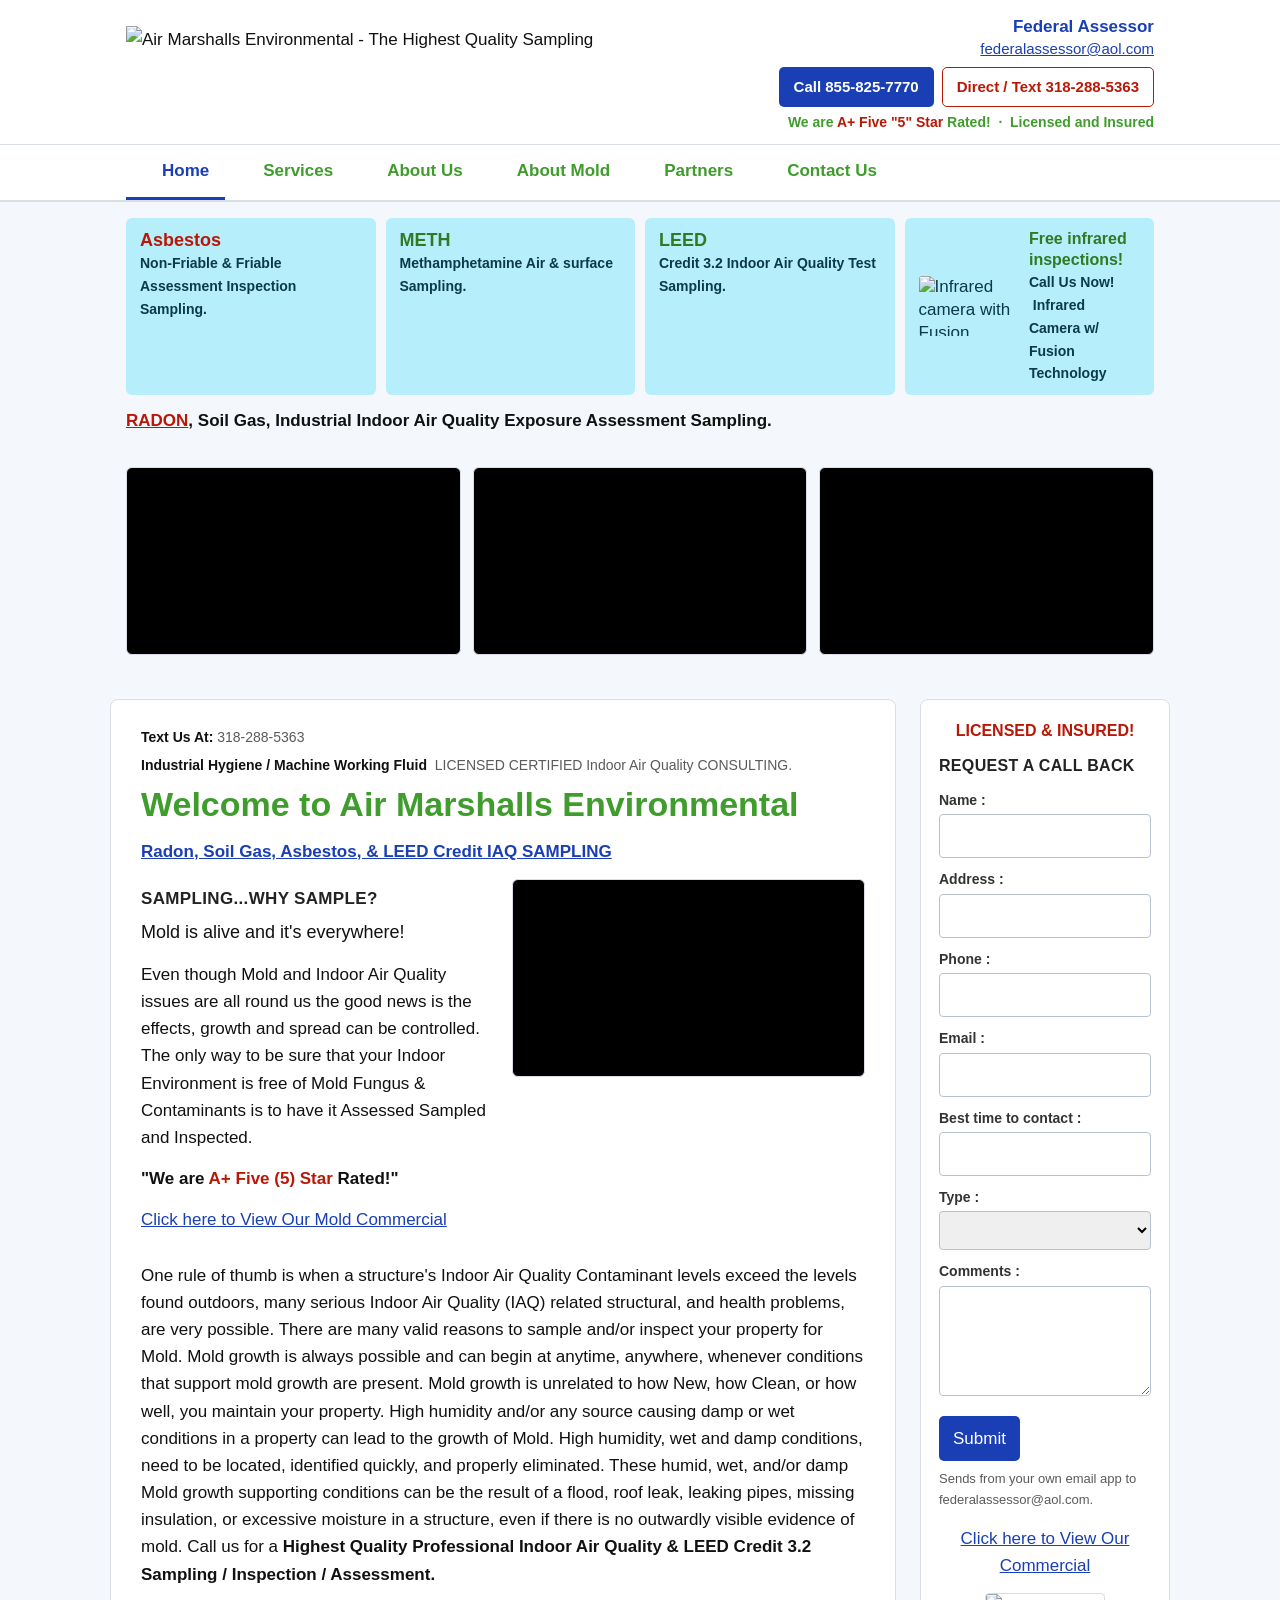
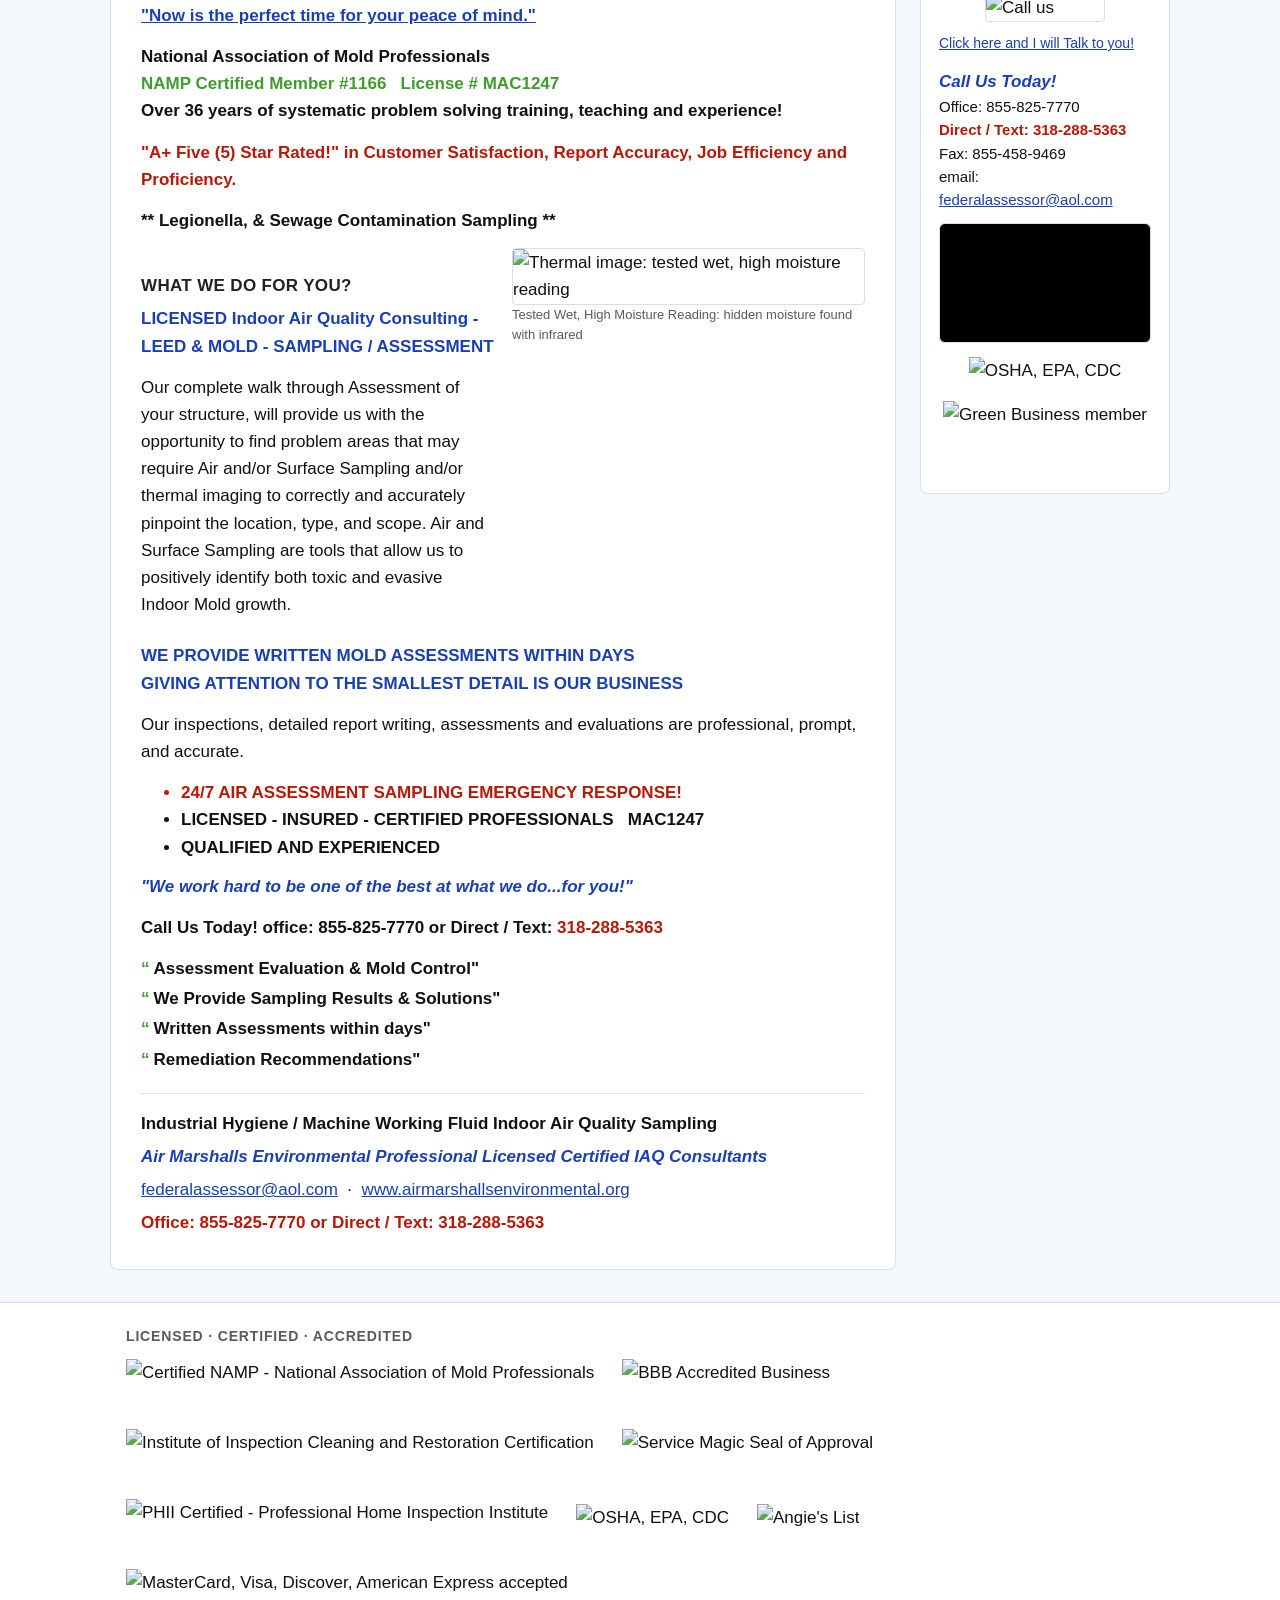
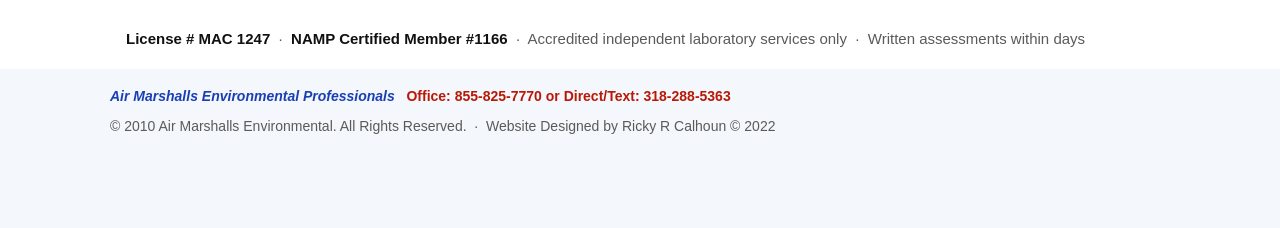
==== docs/index.html @ b807fefd "Air Marshalls Environmental public site: restored + modernized, six pages, GitHub Pages in /docs Co-" ====
<!DOCTYPE html>
<html lang="en">
<head>
<meta charset="utf-8">
<meta name="viewport" content="width=device-width, initial-scale=1">
<title>Home - Air Marshalls Environmental</title>
<meta name="description" content="Air Marshalls Environmental: licensed, insured, certified Indoor Air Quality consulting and sampling. Mold, asbestos, radon, methane, soil gas, LEED, meth. Office 855-825-7770.">
<link rel="canonical" href="https://www.airmarshallsenvironmental.org/">
<link rel="icon" href="img/favicon.png">
<link rel="stylesheet" href="site.css">
</head>
<body>
<div class="sky">
  <div class="wrap">
    <div class="top">
      <a class="brand" href="index.html"><img src="img/logo_big.jpg" alt="Air Marshalls Environmental - The Highest Quality Sampling"></a>
      <div class="contact">
        <div class="who">Federal Assessor</div>
        <div class="mail"><a href="mailto:federalassessor@aol.com">federalassessor@aol.com</a></div>
        <div class="btns">
          <a class="btn call tel" href="tel:8558257770">Call 855-825-7770</a>
          <a class="btn text tel" href="tel:3182885363">Direct / Text 318-288-5363</a>
        </div>
        <div class="rated">We are <span class="red">A+ Five "5" Star</span> Rated! &nbsp;·&nbsp; Licensed and Insured</div>
      </div>
    </div>
  </div>
  <nav><div class="wrap"><ul><li><a href="index.html" class="here">Home</a></li><li><a href="services.html">Services</a></li><li><a href="about.html">About Us</a></li><li><a href="about_mold.html">About Mold</a></li><li><a href="partner.html">Partners</a></li><li><a href="contact.html">Contact Us</a></li></ul></div></nav>
</div>

<div class="wrap">
  <div class="chips">
    <div class="chip"><b class="red">Asbestos</b><small>Non-Friable &amp; Friable Assessment Inspection Sampling.</small></div>
    <div class="chip"><b class="green">METH</b><small>Methamphetamine Air &amp; surface Sampling.</small></div>
    <div class="chip"><b class="green">LEED</b><small>Credit 3.2 Indoor Air Quality Test Sampling.</small></div>
    <div class="chip ir"><img src="img/Copy_of_IR_camera.jpg" alt="Infrared camera with Fusion Technology"><span><b class="green" style="font-size:16px">Free infrared inspections!</b><small>Call Us Now! &nbsp;Infrared Camera w/ Fusion Technology</small></span></div>
  </div>
  <p class="tagline"><span class="u">RADON</span>, Soil Gas, Industrial Indoor Air Quality Exposure Assessment Sampling.</p>
  <div class="vids"><div class="video"><iframe src="https://www.youtube.com/embed/By1R3_OJHyA?rel=0" title="2017 Air Marshalls" allowfullscreen loading="lazy"></iframe></div><div class="video"><iframe src="https://www.youtube.com/embed/1UCt2Y21LX0?rel=0" title="An Introduction to Asbestos - Louisiana DEQ" allowfullscreen loading="lazy"></iframe></div><div class="video"><iframe src="https://www.youtube.com/embed/gciSp5X40t0?rel=0" title="Air Marshalls Environmental" allowfullscreen loading="lazy"></iframe></div></div>
</div>

<div class="wrap layout">
  <main class="card">
    <div class="kicker">
      <span><b>Text Us At:</b> <a class="tel" style="text-decoration:none;color:inherit" href="tel:3182885363">318-288-5363</a></span>
      <span><b>Industrial Hygiene / Machine Working Fluid</b> &nbsp;LICENSED CERTIFIED Indoor Air Quality CONSULTING.</span>
    </div>

    <h1>Welcome to Air Marshalls Environmental</h1>
    <p class="b" style="color:var(--blue);text-decoration:underline">Radon, Soil Gas, Asbestos, &amp; LEED Credit IAQ SAMPLING</p>
    <div class="row2">
      <div>
        <h3 style="margin-top:6px">Sampling...Why Sample?</h3>
        <p class="lead">Mold is alive and it's everywhere!</p>
        <p>Even though Mold and Indoor Air Quality issues are all round us the good news is the effects, growth and spread can be controlled. The only way to be sure that your Indoor Environment is free of Mold Fungus &amp; Contaminants is to have it Assessed Sampled and Inspected.</p>
        <p class="b">"We are <span class="red">A+ Five (5) Star</span> Rated!"</p>
        <p><a href="https://www.youtube.com/watch?v=1Jl-C5-OQ5M">Click here to View Our Mold Commercial</a></p>
      </div>
      <div class="video"><iframe src="https://www.youtube.com/embed/or1ymqfUZwc?rel=0" title="Mold and Fungus in your food - Dr Lonnie Meisel" allowfullscreen loading="lazy"></iframe></div>
    </div>
    <p style="margin-top:14px">One rule of thumb is when a structure's Indoor Air Quality Contaminant levels exceed the levels found outdoors, many serious Indoor Air Quality (IAQ) related structural, and health problems, are very possible. There are many valid reasons to sample and/or inspect your property for Mold. Mold growth is always possible and can begin at anytime, anywhere, whenever conditions that support mold growth are present. Mold growth is unrelated to how New, how Clean, or how well, you maintain your property. High humidity and/or any source causing damp or wet conditions in a property can lead to the growth of Mold. High humidity, wet and damp conditions, need to be located, identified quickly, and properly eliminated. These humid, wet, and/or damp Mold growth supporting conditions can be the result of a flood, roof leak, leaking pipes, missing insulation, or excessive moisture in a structure, even if there is no outwardly visible evidence of mold. Call us for a <b>Highest Quality Professional Indoor Air Quality &amp; LEED Credit 3.2 Sampling / Inspection / Assessment.</b></p>
    <p class="b c" style="color:var(--blue);text-decoration:underline">"Now is the perfect time for your peace of mind."</p>
    <p class="b c">National Association of Mold Professionals<br><span class="green">NAMP Certified Member #1166 &nbsp; License # MAC1247</span><br>Over 36 years of systematic problem solving training, teaching and experience!</p>
    <p class="b red">"A+ Five (5) Star Rated!" in Customer Satisfaction, Report Accuracy, Job Efficiency and Proficiency.</p>
    <p class="b c">** Legionella, &amp; Sewage Contamination Sampling **</p>
    <div class="row2">
      <div>
        <h3>What We Do for you?</h3>
        <p class="b" style="color:var(--blue)">LICENSED Indoor Air Quality Consulting - LEED &amp; MOLD - SAMPLING / ASSESSMENT</p>
        <p>Our complete walk through Assessment of your structure, will provide us with the opportunity to find problem areas that may require Air and/or Surface Sampling and/or thermal imaging to correctly and accurately pinpoint the location, type, and scope. Air and Surface Sampling are tools that allow us to positively identify both toxic and evasive Indoor Mold growth.</p>
      </div>
      <figure style="margin:0"><img src="img/residential_pic_2.jpg" alt="Thermal image: tested wet, high moisture reading" style="width:100%;border-radius:4px;border:1px solid var(--rule)"><figcaption style="font-size:13px;color:var(--grey)">Tested Wet, High Moisture Reading: hidden moisture found with infrared</figcaption></figure>
    </div>
    <p class="b c" style="color:var(--blue);margin-top:10px">WE PROVIDE WRITTEN MOLD ASSESSMENTS WITHIN DAYS<br>GIVING ATTENTION TO THE SMALLEST DETAIL IS OUR BUSINESS</p>
    <p>Our inspections, detailed report writing, assessments and evaluations are professional, prompt, and accurate.</p>
    <ul>
      <li class="b red">24/7 AIR ASSESSMENT SAMPLING EMERGENCY RESPONSE!</li>
      <li class="b">LICENSED - INSURED - CERTIFIED PROFESSIONALS &nbsp; MAC1247</li>
      <li class="b">QUALIFIED AND EXPERIENCED</li>
    </ul>
    <p class="b c" style="font-style:italic;color:var(--blue);margin-top:12px">"We work hard to be one of the best at what we do...for you!"</p>
    <p class="b">Call Us Today! office: <a class="tel" style="text-decoration:none;color:inherit" href="tel:8558257770">855-825-7770</a> or Direct / Text: <a class="tel red" style="text-decoration:none" href="tel:3182885363">318-288-5363</a></p>
    <ul class="quotes">
      <li>Assessment Evaluation &amp; Mold Control"</li>
      <li>We Provide Sampling Results &amp; Solutions"</li>
      <li>Written Assessments within days"</li>
      <li>Remediation Recommendations"</li>
    </ul>
    <div class="closing">
      <p class="b">Industrial Hygiene / Machine Working Fluid Indoor Air Quality Sampling</p>
      <p class="b" style="font-style:italic;color:var(--blue)">Air Marshalls Environmental Professional Licensed Certified IAQ Consultants</p>
      <p><a href="mailto:federalassessor@aol.com">federalassessor@aol.com</a> &nbsp;·&nbsp; <a href="index.html">www.airmarshallsenvironmental.org</a></p>
      <p class="b red">Office: <a class="tel" style="text-decoration:none;color:inherit" href="tel:8558257770">855-825-7770</a> or Direct / Text: <a class="tel red" style="text-decoration:none" href="tel:3182885363">318-288-5363</a></p>
    </div>
  </main>
  <aside class="side"><div class="card">

    <div class="licensed">LICENSED &amp; INSURED!</div>
    <h3 style="margin:0 0 4px;font-size:16px">Request a call back</h3>
    <form class="form" onsubmit="return amSend(this)"><label>Name :</label><input name="Name" type="text"><label>Address :</label><input name="Address" type="text"><label>Phone :</label><input name="Phone" type="tel"><label>Email :</label><input name="Email" type="email"><label>Best time to contact :</label><input name="Best time to contact" type="text"><label>Type :</label><select name="Type"><option></option><option>Residential</option><option>Commercial</option><option>Industrial</option><option>Other</option></select><label>Comments :</label><textarea name="Comments"></textarea><button class="btn call" type="submit">Submit</button><div class="note">Sends from your own email app to federalassessor@aol.com.</div></form>
    <p style="margin-top:14px;text-align:center"><a href="https://www.youtube.com/watch?v=1Jl-C5-OQ5M">Click here to View Our Commercial</a></p>
    <img class="lady" src="img/Call_Lady.jpg" alt="Call us">
    <p class="c" style="font-size:14px"><a href="https://www.youtube.com/watch?v=1Jl-C5-OQ5M">Click here and I will Talk to you!</a></p>
    <div class="callus"><div class="t">Call Us Today!</div>Office: <a class="tel" style="text-decoration:none;color:inherit" href="tel:8558257770">855-825-7770</a><br><span class="red b">Direct / Text: <a class="tel red" style="text-decoration:none" href="tel:3182885363">318-288-5363</a></span><br>Fax: 855-458-9469<br>email: <a href="mailto:federalassessor@aol.com">federalassessor@aol.com</a></div>
    <div class="video"><iframe src="https://www.youtube.com/embed/MgAu5U9Fxc4?rel=0" title="Black Mold" allowfullscreen loading="lazy"></iframe></div>
    <div class="sealrow" style="margin-top:14px"><img src="img/seal_osha_epa_cdc.jpg" alt="OSHA, EPA, CDC" style="height:34px"><img src="img/seal_green_business.jpg" alt="Green Business member" style="height:60px"></div>
  </div></aside>
</div>

<div class="creds">
  <div class="wrap">
    <h4>Licensed · Certified · Accredited</h4>
    <div class="seals">
      <img src="img/seal_namp.jpg" alt="Certified NAMP - National Association of Mold Professionals">
      <img src="img/seal_bbb.jpg" alt="BBB Accredited Business">
      <img src="img/seal_iicrc.jpg" alt="Institute of Inspection Cleaning and Restoration Certification">
      <img src="img/seal_servicemagic.jpg" alt="Service Magic Seal of Approval">
      <img src="img/2009_07_16_Pro_Home_Insp_Institute.jpg" alt="PHII Certified - Professional Home Inspection Institute">
      <img class="sm" src="img/seal_osha_epa_cdc.jpg" alt="OSHA, EPA, CDC">
      <img class="sm" src="img/seal_angies.jpg" alt="Angie's List">
      <img class="sm" src="img/seal_cards.jpg" alt="MasterCard, Visa, Discover, American Express accepted">
    </div>
    <div class="nums"><b>License # MAC 1247</b> &nbsp;·&nbsp; <b>NAMP Certified Member #1166</b> &nbsp;·&nbsp; Accredited independent laboratory services only &nbsp;·&nbsp; Written assessments within days</div>
  </div>
</div>
<div class="wrap foot">
  <span class="line">Air Marshalls Environmental Professionals &nbsp; <span class="red">Office: 855-825-7770 or Direct/Text: 318-288-5363</span></span>
  <span>&copy; 2010 Air Marshalls Environmental. All Rights Reserved. &nbsp;·&nbsp; Website Designed by Ricky R Calhoun &copy; 2022</span>
</div>
<div class="callbar">
  <a class="btn call" href="tel:8558257770">Call 855-825-7770</a>
  <a class="btn text" href="tel:3182885363">Text 318-288-5363</a>
</div>
<script>
function amSend(f){var b=[];for(var i=0;i<f.elements.length;i++){var e=f.elements[i];if(e.name&&e.value)b.push(e.name+": "+e.value);}
location.href="mailto:federalassessor@aol.com?subject="+encodeURIComponent("Website inquiry - "+(f.elements["Name"]?f.elements["Name"].value:""))+"&body="+encodeURIComponent(b.join("\n"));return false;}
</script>
</body>
</html>
---- docs/site.css ----
:root{
    --green:#3f9c2d; --green-dark:#2f7a22; --red:#b91806; --blue:#1a3fb5; --link:#1a3fb5;
    --ink:#111; --grey:#5a5a5a; --callout:#b6eefc; --callout-ink:#0b3a4a; --rule:#d9dee6; --paper:#fff;
  }
  *{box-sizing:border-box;min-width:0}
  img,iframe{max-width:100%}
  html,body{margin:0;padding:0}
  body{font-family:Arial,Helvetica,sans-serif;font-size:17px;line-height:1.6;color:var(--ink);background:#f4f7fb;overflow-wrap:anywhere}
  a{color:var(--link)}
  h1,h2,h3,h4,p,ul{margin:0}
  p{margin:0 0 14px}
  .red{color:var(--red)} .green{color:var(--green)} .grey{color:var(--grey)} .b{font-weight:bold}
  .wrap{max-width:1060px;margin:0 auto;padding:0 16px}
  .tel{white-space:nowrap}

  /* ---------- sky header ---------- */
  .sky{background:#fff url(img/bg.jpg) repeat-x top center;border-bottom:1px solid var(--rule)}
  .top{display:flex;align-items:center;justify-content:space-between;gap:20px;padding:16px 0 12px}
  .brand{display:flex;align-items:center;gap:14px;text-decoration:none;color:inherit}
  .brand img{height:96px;width:auto;display:block}
  .brand .name{display:none}
  .contact{text-align:right;line-height:1.35}
  .contact .who{font-weight:bold;color:var(--blue)}
  .contact .mail{font-size:15px}
  .btns{display:flex;gap:8px;justify-content:flex-end;margin-top:8px;flex-wrap:wrap}
  .btn{display:inline-block;padding:9px 14px;border-radius:5px;font-weight:bold;text-decoration:none;font-size:15px;border:1px solid transparent}
  .btn.call{background:var(--blue);color:#fff}
  .btn.text{background:#fff;color:var(--red);border-color:var(--red)}
  .rated{font-size:14px;color:var(--green);font-weight:bold;margin-top:6px}
  .rated .red{color:var(--red)}

  nav{background:#fff;border-top:1px solid var(--rule);border-bottom:1px solid var(--rule)}
  nav ul{list-style:none;display:flex;gap:2px;padding:0;margin:0;overflow-x:auto}
  nav a{display:block;padding:12px 16px 12px 36px;font-weight:bold;color:var(--green);text-decoration:none;white-space:nowrap;
        background:url(img/nav_star.png) no-repeat 12px center;background-size:18px 18px;border-bottom:3px solid transparent}
  nav a:hover{color:var(--blue)}
  nav a.here{color:var(--blue);border-bottom-color:var(--blue)}

  /* ---------- his callouts, as one tidy row ---------- */
  .chips{display:grid;grid-template-columns:repeat(4,1fr);gap:10px;padding:16px 0 0}
  .chip{background:var(--callout);border-radius:6px;padding:10px 14px;color:var(--callout-ink);line-height:1.35}
  .chip b{display:block;font-size:18px}
  .chip b.red{color:var(--red)} .chip b.green{color:var(--green-dark)} .chip b.blue{color:var(--blue)}
  .chip small{font-size:14px;font-weight:bold}
  .chip.ir{display:flex;align-items:center;gap:10px}
  .chip.ir img{height:60px;width:auto;border-radius:3px}
  .tagline{padding:12px 0 18px;font-weight:bold}
  .tagline .u{color:var(--red);text-decoration:underline}
  .vids{display:grid;grid-template-columns:repeat(3,1fr);gap:12px;padding:0 0 20px}
  .video{aspect-ratio:16/9;background:#000;border-radius:6px;overflow:hidden;border:1px solid var(--rule)}
  .video iframe{width:100%;height:100%;border:0;display:block}

  /* ---------- body ---------- */
  .layout{display:grid;grid-template-columns:1fr 250px;gap:24px;padding:24px 0 32px;align-items:start}
  .card{background:var(--paper);border:1px solid var(--rule);border-radius:8px;padding:26px 30px}
  .kicker{display:flex;flex-wrap:wrap;justify-content:space-between;gap:6px 18px;font-size:14px;color:var(--grey);margin-bottom:8px}
  .kicker b{color:var(--ink)}
  h1{color:var(--green);font-size:34px;line-height:1.15;margin:0 0 14px}
  h2{color:var(--green);font-size:24px;margin:26px 0 8px}
  h3{font-size:17px;font-weight:bold;text-transform:uppercase;letter-spacing:.02em;margin:24px 0 6px;color:#222}
  .lead{font-size:18px}

  .services{display:grid;grid-template-columns:1fr 300px;gap:24px;align-items:start;margin:8px 0 6px}
  .services ul{columns:1;padding-left:22px;margin:0}
  .services li{margin:3px 0;padding-left:2px}
  .services li::marker{color:var(--green)}
  .services li.hot{color:var(--red);font-weight:bold}
  .services .motto{font-style:italic;font-weight:bold;margin-top:10px}
  .photos{display:grid;grid-template-columns:1fr 1fr;gap:8px}
  .photos figure{margin:0}
  .photos img{width:100%;height:auto;display:block;border-radius:4px;border:1px solid var(--rule)}
  .photos .wide{grid-column:1/-1}
  .photos figcaption{font-size:13px;color:var(--grey);line-height:1.35;padding-top:3px}

  .banner{color:var(--red);font-weight:bold;font-size:20px;text-align:center;margin:22px 0 4px}
  .closing{margin-top:20px;border-top:1px solid var(--rule);padding-top:16px}
  .closing p{margin-bottom:6px}

  /* ---------- sidebar (his rail, moved right) ---------- */
  .side .card{padding:18px 18px}
  .side .licensed{color:var(--red);font-weight:bold;text-align:center;font-size:16px;margin-bottom:10px}
  .side .logo{display:block;width:150px;margin:0 auto 10px}
  .side .tell{display:block;text-align:center;font-size:17px;line-height:1.35;margin-bottom:14px}
  .side .lady{display:block;width:120px;margin:0 auto 10px;border-radius:4px;border:1px solid var(--rule)}
  .side .callus{font-size:15px;line-height:1.55}
  .side .callus .t{color:var(--blue);font-weight:bold;font-style:italic;font-size:17px}
  .side .video{margin:12px 0 0}
  .side .irimg{display:block;width:100%;border-radius:4px;border:1px solid var(--rule);margin-top:12px}

  /* ---------- credentials + footer ---------- */
  .creds{background:#fff;border-top:1px solid var(--rule);padding:22px 0 18px}
  .creds h4{font-size:14px;text-transform:uppercase;letter-spacing:.06em;color:var(--grey);margin:0 0 12px}
  .seals{display:flex;flex-wrap:wrap;align-items:center;gap:16px 28px}
  .seals img{height:54px;width:auto;display:block}
  .seals img.sm{height:44px}
  .creds .nums{margin-top:14px;font-size:15px;color:var(--grey)}
  .creds .nums b{color:var(--ink)}
  .foot{padding:16px 0 90px;font-size:14px;color:var(--grey);display:flex;flex-wrap:wrap;justify-content:space-between;gap:8px 20px}
  .foot .line{font-weight:bold;font-style:italic;color:var(--blue)}
  .foot .line .red{font-style:normal}

  /* ---------- phone ---------- */
  .callbar{display:none}
  @media (max-width:860px){
    .layout{grid-template-columns:1fr}
    .services{grid-template-columns:1fr}
    .chips{grid-template-columns:1fr 1fr}
    .vids{grid-template-columns:1fr 1fr}
    .card{padding:20px 18px}
  }
  @media (max-width:560px){
    .top{flex-direction:column;align-items:flex-start;gap:12px}
    .brand img{height:80px}
    .contact{text-align:left}
    .btns{justify-content:flex-start}
    .chips{grid-template-columns:1fr}
    .vids{grid-template-columns:1fr}
    h1{font-size:28px}
    .callbar{display:grid;grid-template-columns:1fr 1fr;gap:8px;position:fixed;left:0;right:0;bottom:0;padding:10px 12px;background:#fff;border-top:1px solid var(--rule);z-index:9}
    .callbar .btn{text-align:center}
    .foot{padding-bottom:110px}
  }

  .row2{display:grid;grid-template-columns:1fr 1fr;gap:18px;align-items:start}
  .figrow{display:grid;grid-template-columns:150px 1fr;gap:16px;align-items:start;margin:14px 0}
  .figrow img{width:100%;height:auto;border-radius:4px;border:1px solid var(--rule)}
  .figrow.sm{grid-template-columns:100px 1fr}
  .quotes{list-style:none;padding:0;margin:8px 0 14px}
  .quotes li{font-weight:bold;margin:3px 0}
  .quotes li::before{content:"\201C";color:var(--green);font-weight:bold;margin-right:4px}
  .molds{columns:2;padding-left:22px;margin:0}
  .molds li{font-weight:bold}
  .form label{display:block;font-size:14px;font-weight:bold;margin:10px 0 3px;color:#333}
  .form input,.form textarea,.form select{width:100%;padding:9px 10px;border:1px solid #b9c2cf;border-radius:4px;font:inherit;font-size:15px}
  .form textarea{min-height:110px}
  .form .btn{margin-top:12px;border:0;cursor:pointer;font:inherit}
  .form .note{font-size:13px;color:var(--grey);margin-top:8px}
  .award{color:var(--blue);font-weight:bold;text-decoration:underline}
  .qr{display:block;width:120px;margin:8px auto 0}
  .sealrow{display:flex;flex-wrap:wrap;gap:14px 24px;align-items:center;margin:14px 0}
  .sealrow img{height:56px;width:auto}
  .side .sealrow{justify-content:center;gap:10px 16px}
  .side .sealrow img{height:44px}
  @media (max-width:860px){.row2{grid-template-columns:1fr !important}.molds{columns:1}}
  @media (max-width:560px){
    body{font-size:16px;line-height:1.55}
    .wrap{padding:0 12px}
    .top{flex-direction:row;align-items:center;justify-content:space-between;gap:10px;padding:10px 0 8px}
    .brand img{height:64px}
    .contact{text-align:right}
    .contact .who{font-size:13px}
    .contact .mail{font-size:13px}
    .contact{flex:1;text-align:left;display:grid;grid-template-columns:1fr;gap:2px}
    .contact .who{font-size:13px;line-height:1.2}
    .btns{display:grid;grid-template-columns:1fr;gap:6px;margin-top:6px}
    .btn{padding:9px 8px;font-size:13px;text-align:center}
    .rated{font-size:12px;margin-top:4px;line-height:1.3}
    nav ul{display:grid;grid-template-columns:repeat(3,1fr);gap:0;overflow:visible}
    nav a{padding:10px 4px 10px 24px;font-size:14px;background-position:5px center;background-size:14px 14px;text-align:left;border-bottom-width:2px}
    .chips{grid-template-columns:1fr 1fr;gap:8px;padding-top:12px}
    .chip{padding:8px 10px;border-radius:5px}
    .chip b{font-size:15px}
    .chip small{font-size:12px;line-height:1.3}
    .chip.ir{gap:6px;align-items:flex-start}
    .chip.ir img{height:36px;margin-top:2px}
    .chip.ir b{font-size:14px}
    .tagline{font-size:14px;padding:10px 0 12px}
    .vids{display:flex;overflow-x:auto;scroll-snap-type:x mandatory;gap:10px;padding:0 0 14px;-webkit-overflow-scrolling:touch}
    .vids .video{flex:0 0 84%;scroll-snap-align:start}
    .layout{padding:14px 0 24px;gap:14px}
    .card{padding:16px 14px;border-radius:6px}
    .kicker{font-size:12px;gap:2px 10px;margin-bottom:4px}
    h1{font-size:26px;margin-bottom:10px}
    h2{font-size:20px}
    h3{font-size:15px;margin-top:18px}
    .lead{font-size:16px}
    .c{text-align:left !important}
    .banner{font-size:17px;text-align:left;margin:16px 0 2px}
    .photos{gap:6px}
    .figrow{grid-template-columns:90px 1fr;gap:10px}
    .figrow.sm{grid-template-columns:72px 1fr}
    .side .card{padding:16px 14px}
    .side .logo{width:120px}
    .creds{padding:16px 0 12px}
    .seals{gap:10px 16px}
    .seals img{height:40px}
    .seals img.sm{height:32px}
    .creds .nums{font-size:13px}
    .foot{font-size:12px;padding-bottom:96px}
    .callbar{display:grid;grid-template-columns:1fr 1fr;gap:8px;position:fixed;left:0;right:0;bottom:0;padding:8px 10px;background:#fff;border-top:1px solid var(--rule);z-index:9}
    .callbar .btn{text-align:center;font-size:14px;padding:10px 8px}
  }
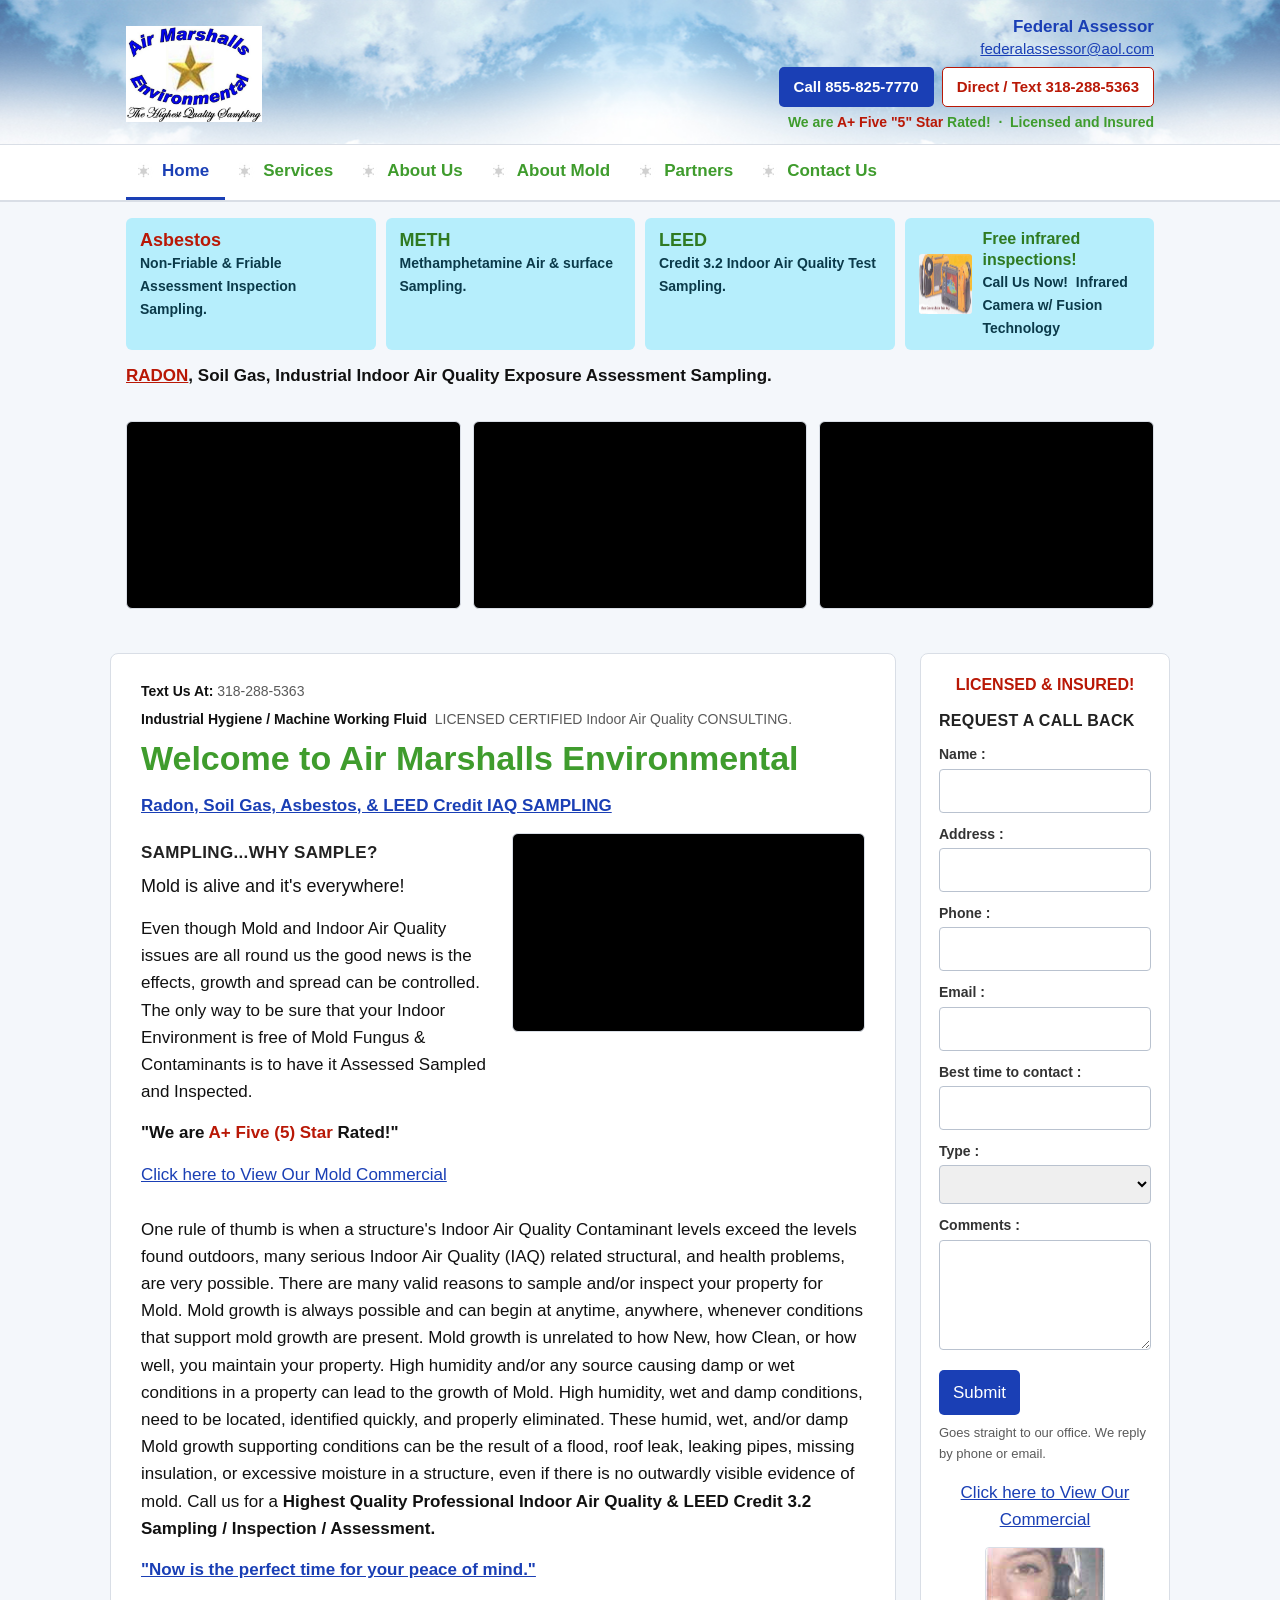
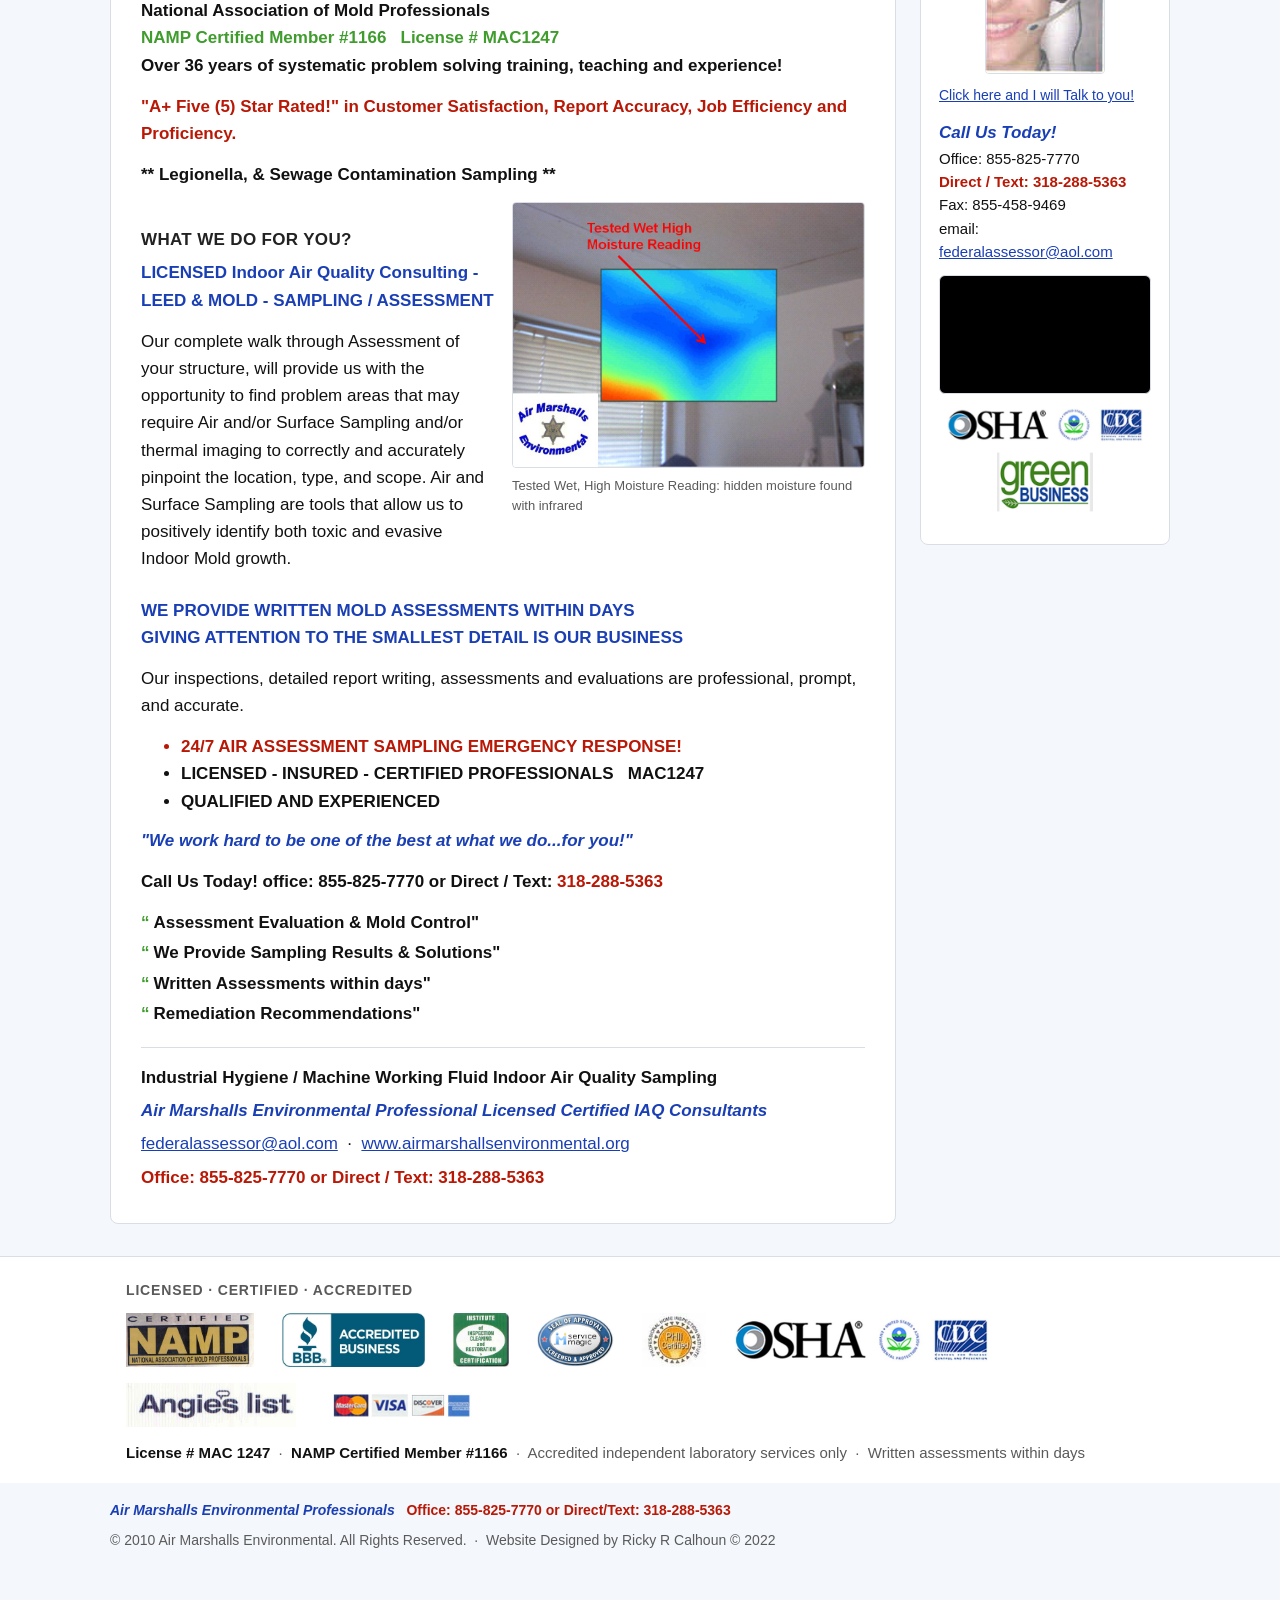
==== commit 65416b0e: "Contact forms post into the portal as priority leads (mailto fallback, honeypot) Co-Authored-By: Cla" ====
--- a/docs/index.html
+++ b/docs/index.html
@@ -97,7 +97,7 @@
 
     <div class="licensed">LICENSED &amp; INSURED!</div>
     <h3 style="margin:0 0 4px;font-size:16px">Request a call back</h3>
-    <form class="form" onsubmit="return amSend(this)"><label>Name :</label><input name="Name" type="text"><label>Address :</label><input name="Address" type="text"><label>Phone :</label><input name="Phone" type="tel"><label>Email :</label><input name="Email" type="email"><label>Best time to contact :</label><input name="Best time to contact" type="text"><label>Type :</label><select name="Type"><option></option><option>Residential</option><option>Commercial</option><option>Industrial</option><option>Other</option></select><label>Comments :</label><textarea name="Comments"></textarea><button class="btn call" type="submit">Submit</button><div class="note">Sends from your own email app to federalassessor@aol.com.</div></form>
+    <form class="form" onsubmit="return amSend(this)"><input type="text" name="company_website" tabindex="-1" autocomplete="off" aria-hidden="true" style="position:absolute;left:-9999px;top:-9999px;height:0;width:0;opacity:0"><label>Name :</label><input name="Name" type="text"><label>Address :</label><input name="Address" type="text"><label>Phone :</label><input name="Phone" type="tel"><label>Email :</label><input name="Email" type="email"><label>Best time to contact :</label><input name="Best time to contact" type="text"><label>Type :</label><select name="Type"><option></option><option>Residential</option><option>Commercial</option><option>Industrial</option><option>Other</option></select><label>Comments :</label><textarea name="Comments"></textarea><button class="btn call" type="submit">Submit</button><div class="note">Goes straight to our office. We reply by phone or email.</div></form>
     <p style="margin-top:14px;text-align:center"><a href="https://www.youtube.com/watch?v=1Jl-C5-OQ5M">Click here to View Our Commercial</a></p>
     <img class="lady" src="img/Call_Lady.jpg" alt="Call us">
     <p class="c" style="font-size:14px"><a href="https://www.youtube.com/watch?v=1Jl-C5-OQ5M">Click here and I will Talk to you!</a></p>
@@ -132,8 +132,26 @@
   <a class="btn text" href="tel:3182885363">Text 318-288-5363</a>
 </div>
 <script>
-function amSend(f){var b=[];for(var i=0;i<f.elements.length;i++){var e=f.elements[i];if(e.name&&e.value)b.push(e.name+": "+e.value);}
-location.href="mailto:federalassessor@aol.com?subject="+encodeURIComponent("Website inquiry - "+(f.elements["Name"]?f.elements["Name"].value:""))+"&body="+encodeURIComponent(b.join("\n"));return false;}
+// Contact forms post into the Air Marshalls portal as PRIORITY leads. If the
+// portal can't be reached, fall back to opening the visitor's email app so a
+// message is never lost.
+var AM_PORTAL="https://airmarshalls-portal.vercel.app/api/leads/web";
+function amMailto(f){var b=[];for(var i=0;i<f.elements.length;i++){var e=f.elements[i];if(e.name&&e.value&&e.name!=="company_website")b.push(e.name+": "+e.value);}
+location.href="mailto:federalassessor@aol.com?subject="+encodeURIComponent("Website inquiry - "+(f.elements["Name"]?f.elements["Name"].value:""))+"&body="+encodeURIComponent(b.join("\n"));}
+function amSend(f){
+  var btn=f.querySelector("button[type=submit]"),note=f.querySelector(".note");
+  var g=function(n){return f.elements[n]?f.elements[n].value:"";};
+  var body={name:g("Name"),email:g("Email"),phone:g("Phone"),address:g("Address"),bestTime:g("Best time to contact"),type:g("Type"),comments:g("Comments"),page:(location.pathname.split("/").pop()||"index.html").replace(".html","")||"home",company_website:g("company_website")};
+  if(!body.name||(!body.email&&!body.phone)){if(note)note.textContent="Please add your name and a phone number or email.";return false;}
+  if(btn){btn.disabled=true;btn.textContent="Sending…";}
+  fetch(AM_PORTAL,{method:"POST",headers:{"Content-Type":"application/json"},body:JSON.stringify(body)})
+    .then(function(r){return r.json().then(function(j){return {ok:r.ok&&j&&j.success,j:j};});})
+    .then(function(res){
+      if(res.ok){f.innerHTML='<p class="b green" style="font-size:17px">Thank you. We have your message and a consultant will contact you shortly.</p><p>Need us sooner? Call <a href="tel:8558257770">855-825-7770</a> or text <a href="tel:3182885363">318-288-5363</a>.</p>';}
+      else{if(btn){btn.disabled=false;btn.textContent="Submit";}if(note)note.textContent=(res.j&&res.j.error)||"Could not send. Opening your email app instead…";if(!(res.j&&res.j.error))amMailto(f);}
+    })
+    .catch(function(){if(btn){btn.disabled=false;btn.textContent="Submit";}if(note)note.textContent="Could not reach us online. Opening your email app instead…";amMailto(f);});
+  return false;}
 </script>
 </body>
 </html>
